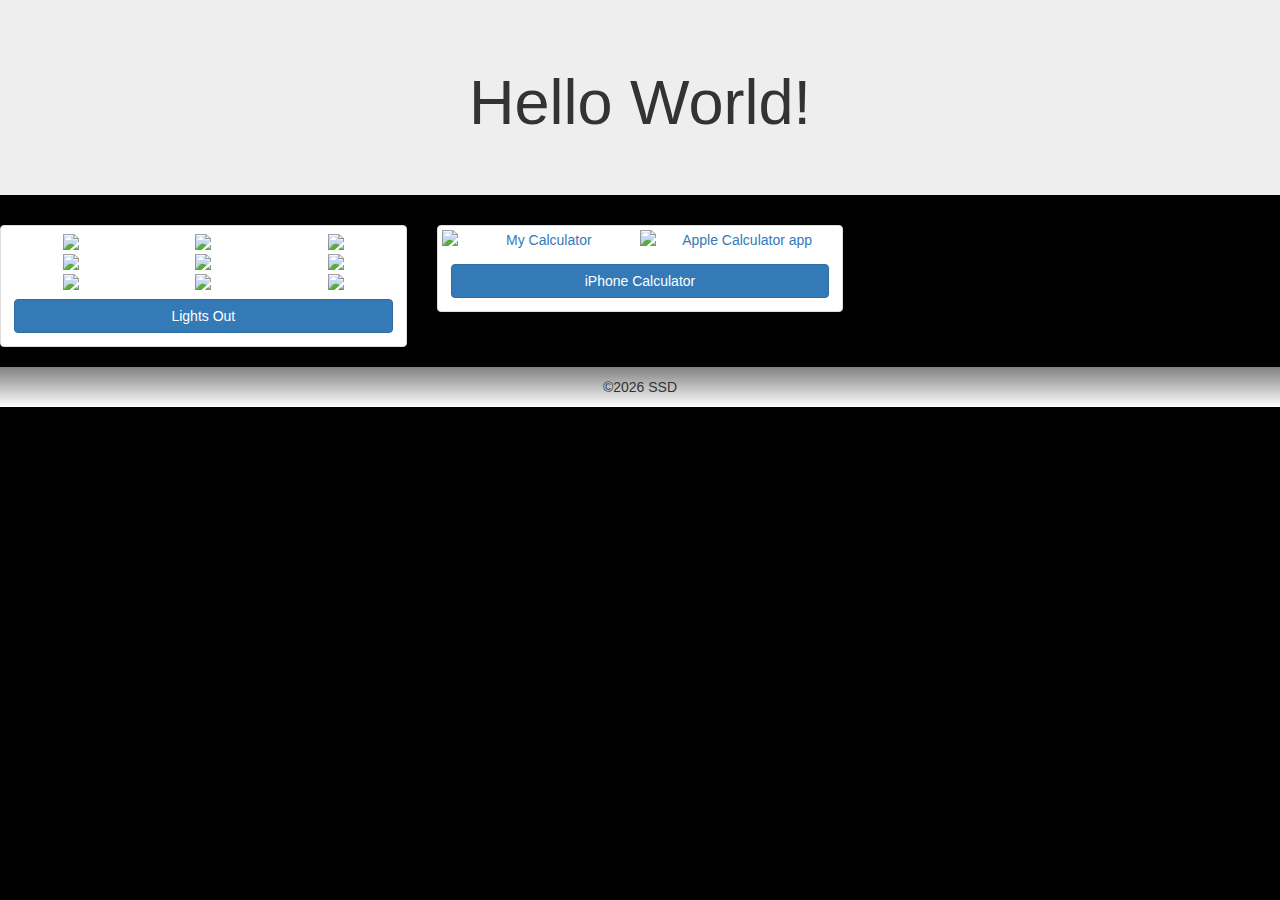
==== index.html @ d0ac059d "Delete a link" ====
<!DOCTYPE html>
<html lang="en">
<head>
  <title>SS D's Github Page</title>
  <meta charset="utf-8">
  <meta name="viewport" content="width=device-width, initial-scale=1">
  <link rel="stylesheet" href="css/bootstrap.min.css">
  <script src="js/jquery.min.js"></script>
  <script src="js/bootstrap.min.js"></script>
  <style>
	#write{
		text-align: center;
		padding: 1rem;
		background: gray; 
		background: -webkit-linear-gradient(gray, white);
		background: -o-linear-gradient(gray, white); 
		background: -moz-linear-gradient(gray, white); 
		background: linear-gradient(gray, white);
	}
	body{
		background-color:black
	}
	table{
		width:100%;
	}
  </style>
</head>
<body>


  <header class="jumbotron text-center col-sm-12">
    <h1>Hello World!</h1>
  </header>
  
  <div class="row">
		<a href="fiver">
			<div class="col-sm-4">
				<div class="thumbnail text-center">
				<table>
					<tbody><tr><td><img src="fiver/svg/full.svg" style="width: 100%;"></td><td><img src="fiver/svg/full.svg" style="width: 100%;"></td><td><img src="fiver/svg/full.svg" style="width: 100%;"></td></tr><tr><td><img src="fiver/svg/full.svg" style="width: 100%;"></td><td><img src="fiver/svg/full.svg" style="width: 100%;"></td><td><img src="fiver/svg/full.svg" style="width: 100%;"></td></tr><tr><td><img src="fiver/svg/full.svg" style="width: 100%;"></td><td><img src="fiver/svg/full.svg" style="width: 100%;"></td><td><img src="fiver/svg/full.svg" style="width: 100%;"></td></tr></tbody>
				</table>	
					<div class="caption">
						<button type="button" class="btn btn-primary btn-block" >
							Lights Out
						</button>
					</div>
				</div>
			</div>
		</a>
		
		<a href="iphone-calculator">
			<div class="col-sm-4">
				<div class="thumbnail text-center">
						<img style="width:50%;float:left;padding-bottom:1em;" src="iphone-calculator/Screenshots/IMG_0029.PNG" alt="My Calculator"/>	
						<img style="width:50%;float:left;padding-bottom:1em;" src="iphone-calculator/Screenshots/IMG_0030.PNG" alt="Apple Calculator app"/>
					<div class="caption">
						<button style="clear:both;" type="button" class="btn btn-primary btn-block">
							iPhone Calculator
						</button>
					</div>
				</div>
			</div>
		</a>
	</div>
  

<!--
<nav class="navbar navbar-inverse">
  <div class="container-fluid">
    <div class="navbar-header">
      
    </div>
    <ul class="nav navbar-nav">
      <li class="active"><a href="#">Home</a></li>
      <li><a href="#">Page 1</a></li>
      <li><a href="#">Contact Us</a></li> 
      <li><a href="#">About</a></li> 
    </ul>
  </div>
</nav>
-->
    <!--
<div class="container">
  <a href="https://projecteuler.net" target="blank">
    <img src="https://projecteuler.net/profile/ssd352.png" class="img-responsive img-rounded center-block" alt="Project Euler rank">
  </a>
</div>
-->
<footer>
  <!--<img src="https://projecteuler.net/profile/ssd352.png" alt="Project Euler" />-->
  <p id="write">
    &copy 
    <script>
    var node = document.getElementById("write");
        node.innerText += new Date().getUTCFullYear();
        </script>
        SSD
  </p>
</footer>
</body>
</html>
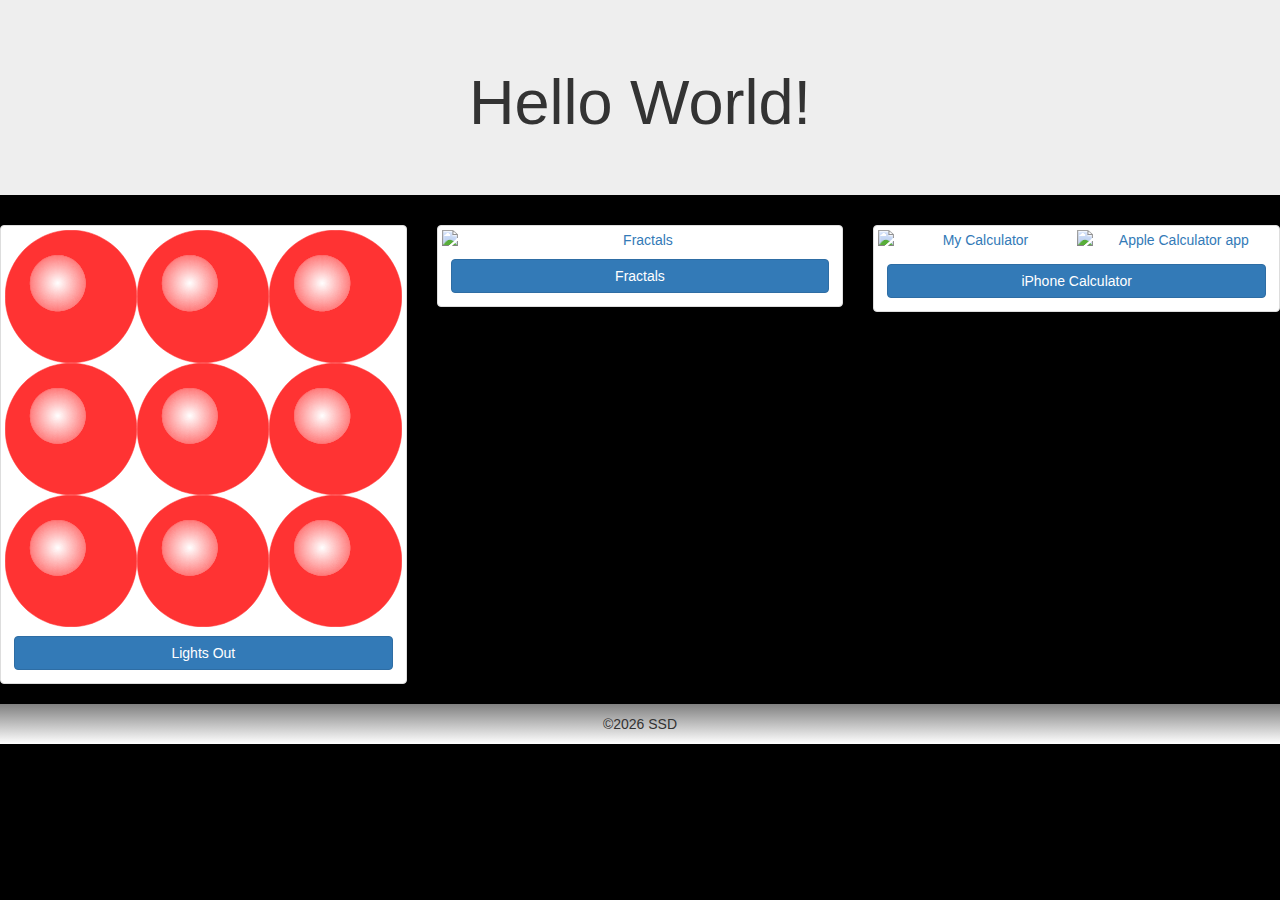
==== commit 698c7425: "Add several screenshots and SVGs" ====
--- a/index.html
+++ b/index.html
@@ -37,7 +37,7 @@
 			<div class="col-sm-4">
 				<div class="thumbnail text-center">
 				<table>
-					<tbody><tr><td><img src="fiver/svg/full.svg" style="width: 100%;"></td><td><img src="fiver/svg/full.svg" style="width: 100%;"></td><td><img src="fiver/svg/full.svg" style="width: 100%;"></td></tr><tr><td><img src="fiver/svg/full.svg" style="width: 100%;"></td><td><img src="fiver/svg/full.svg" style="width: 100%;"></td><td><img src="fiver/svg/full.svg" style="width: 100%;"></td></tr><tr><td><img src="fiver/svg/full.svg" style="width: 100%;"></td><td><img src="fiver/svg/full.svg" style="width: 100%;"></td><td><img src="fiver/svg/full.svg" style="width: 100%;"></td></tr></tbody>
+					<tbody><tr><td><img src="svg/full.svg" style="width: 100%;"></td><td><img src="svg/full.svg" style="width: 100%;"></td><td><img src="svg/full.svg" style="width: 100%;"></td></tr><tr><td><img src="svg/full.svg" style="width: 100%;"></td><td><img src="svg/full.svg" style="width: 100%;"></td><td><img src="svg/full.svg" style="width: 100%;"></td></tr><tr><td><img src="svg/full.svg" style="width: 100%;"></td><td><img src="svg/full.svg" style="width: 100%;"></td><td><img src="svg/full.svg" style="width: 100%;"></td></tr></tbody>
 				</table>	
 					<div class="caption">
 						<button type="button" class="btn btn-primary btn-block" >
@@ -48,11 +48,24 @@
 			</div>
 		</a>
 		
+		<a href="fractals">
+			<div class="col-sm-4">
+				<div class="thumbnail text-center">
+					<img src="svg/carpet.svg" alt="Fractals"/>	
+					<div class="caption">
+						<button type="button" class="btn btn-primary btn-block" >
+							Fractals
+						</button>
+					</div>
+				</div>
+			</div>
+		</a>
+		
 		<a href="iphone-calculator">
 			<div class="col-sm-4">
 				<div class="thumbnail text-center">
-						<img style="width:50%;float:left;padding-bottom:1em;" src="iphone-calculator/Screenshots/IMG_0029.PNG" alt="My Calculator"/>	
-						<img style="width:50%;float:left;padding-bottom:1em;" src="iphone-calculator/Screenshots/IMG_0030.PNG" alt="Apple Calculator app"/>
+						<img style="width:50%;float:left;padding-bottom:1em;" src="Screenshots/IMG_0029.PNG" alt="My Calculator"/>	
+						<img style="width:50%;float:left;padding-bottom:1em;" src="Screenshots/IMG_0030.PNG" alt="Apple Calculator app"/>
 					<div class="caption">
 						<button style="clear:both;" type="button" class="btn btn-primary btn-block">
 							iPhone Calculator
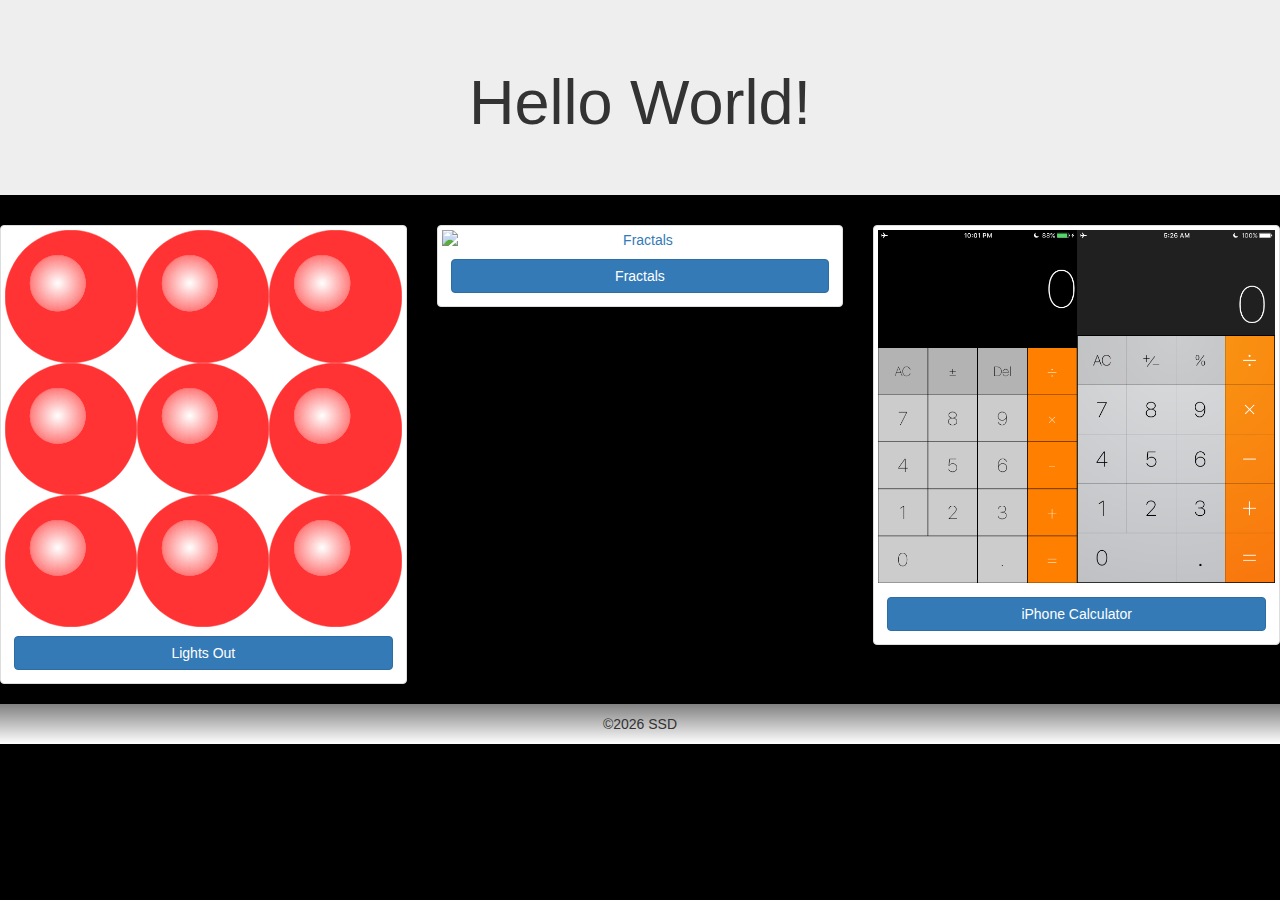
==== commit 6a4252a9: "Replace carpet.svg" ====
--- a/index.html
+++ b/index.html
@@ -64,8 +64,8 @@
 		<a href="iphone-calculator">
 			<div class="col-sm-4">
 				<div class="thumbnail text-center">
-						<img style="width:50%;float:left;padding-bottom:1em;" src="Screenshots/IMG_0029.PNG" alt="My Calculator"/>	
-						<img style="width:50%;float:left;padding-bottom:1em;" src="Screenshots/IMG_0030.PNG" alt="Apple Calculator app"/>
+						<img style="width:50%;float:left;padding-bottom:1em;" src="img/Screenshots/IMG_0029.PNG" alt="My Calculator"/>	
+						<img style="width:50%;float:left;padding-bottom:1em;" src="img/Screenshots/IMG_0030.PNG" alt="Apple Calculator app"/>
 					<div class="caption">
 						<button style="clear:both;" type="button" class="btn btn-primary btn-block">
 							iPhone Calculator
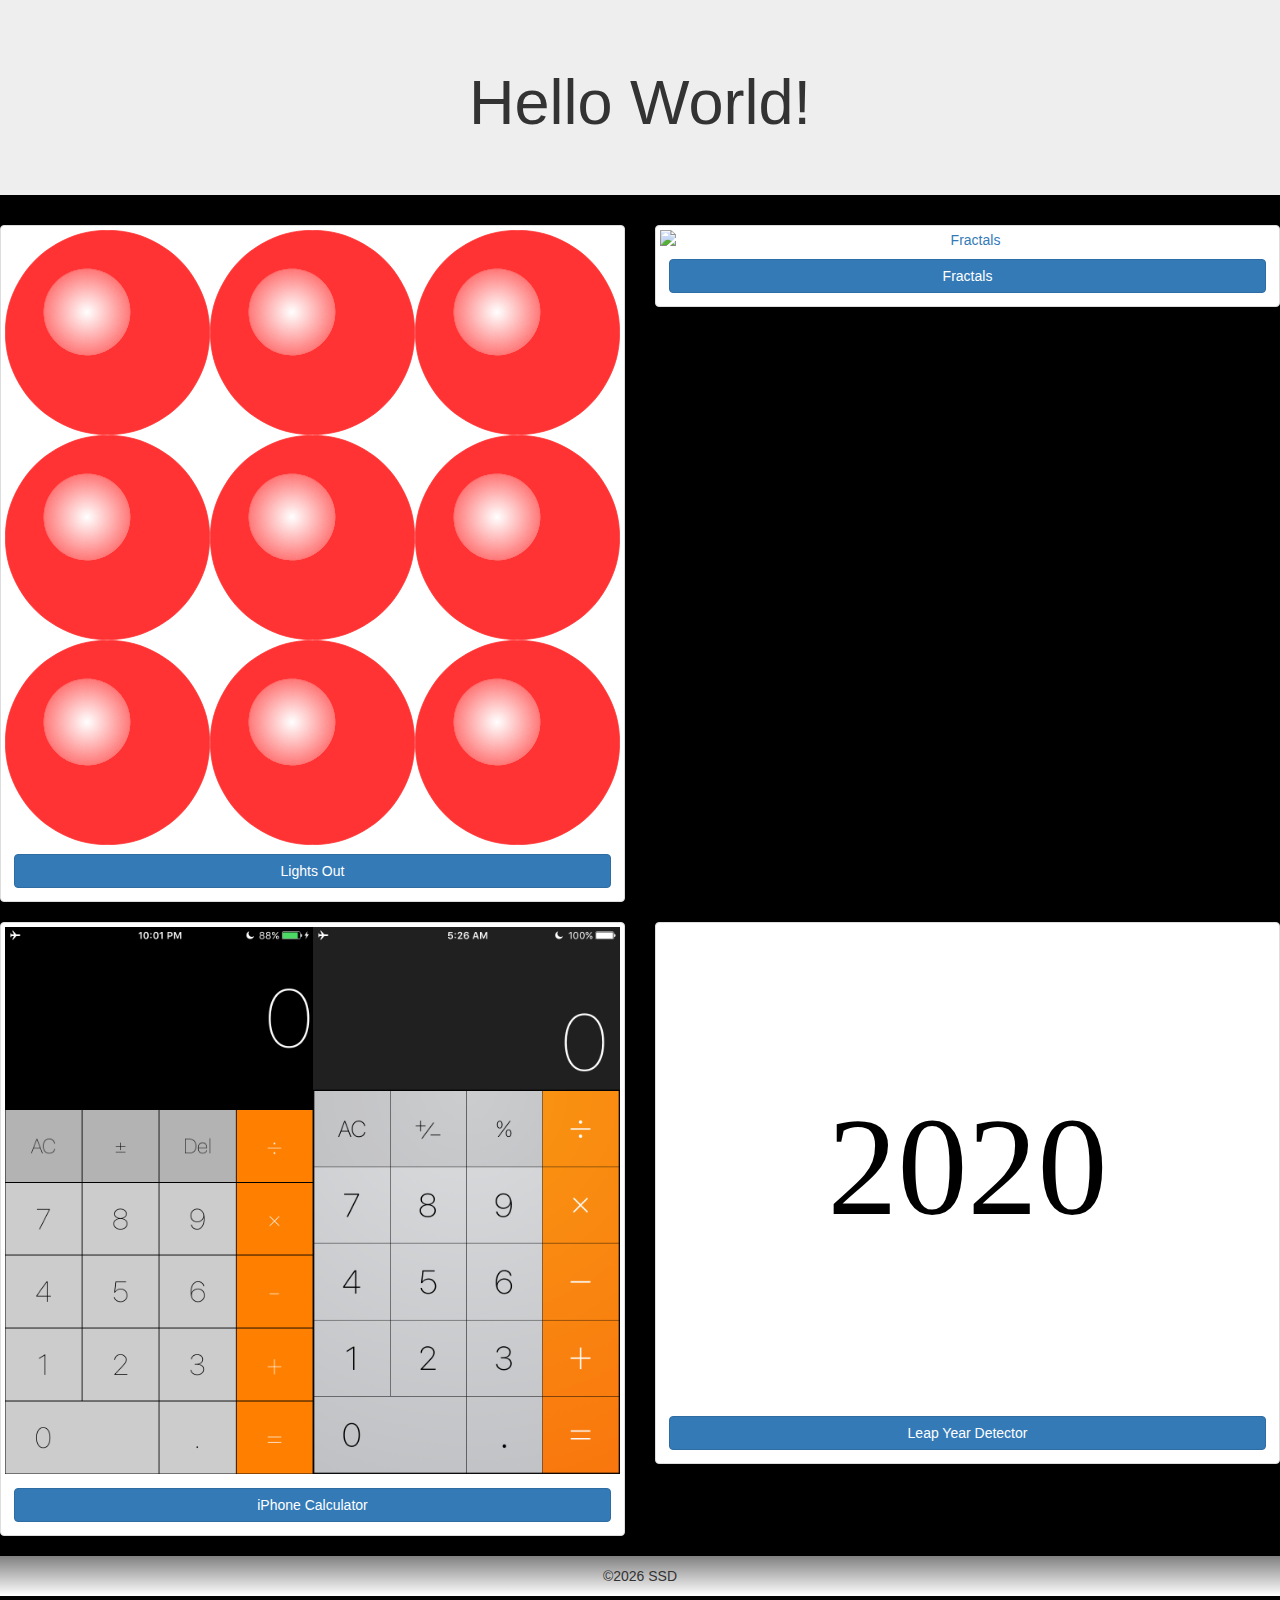
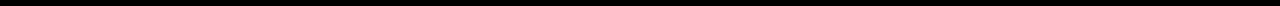
==== commit 2229186c: "Fix Safari layout bug" ====
--- a/index.html
+++ b/index.html
@@ -23,6 +23,12 @@
 	table{
 		width:100%;
 	}
+	#twenty-twenty{
+		color: black;
+		font-size: 10em;
+		font-family: "Times New Roman";
+		margin: 1em 0;
+	}
   </style>
 </head>
 <body>
@@ -32,9 +38,9 @@
     <h1>Hello World!</h1>
   </header>
   
-  <div class="row">
+	<div class="row">
 		<a href="fiver">
-			<div class="col-sm-4">
+			<div class="col-sm-6">
 				<div class="thumbnail text-center">
 				<table>
 					<tbody><tr><td><img src="svg/full.svg" style="width: 100%;"></td><td><img src="svg/full.svg" style="width: 100%;"></td><td><img src="svg/full.svg" style="width: 100%;"></td></tr><tr><td><img src="svg/full.svg" style="width: 100%;"></td><td><img src="svg/full.svg" style="width: 100%;"></td><td><img src="svg/full.svg" style="width: 100%;"></td></tr><tr><td><img src="svg/full.svg" style="width: 100%;"></td><td><img src="svg/full.svg" style="width: 100%;"></td><td><img src="svg/full.svg" style="width: 100%;"></td></tr></tbody>
@@ -49,7 +55,7 @@
 		</a>
 		
 		<a href="fractals">
-			<div class="col-sm-4">
+			<div class="col-sm-6">
 				<div class="thumbnail text-center">
 					<img src="svg/carpet.svg" alt="Fractals"/>	
 					<div class="caption">
@@ -60,15 +66,31 @@
 				</div>
 			</div>
 		</a>
-		
+	</div>
+	<div class="row">	
 		<a href="iphone-calculator">
-			<div class="col-sm-4">
+			<div class="col-sm-6">
 				<div class="thumbnail text-center">
 						<img style="width:50%;float:left;padding-bottom:1em;" src="img/Screenshots/IMG_0029.PNG" alt="My Calculator"/>	
 						<img style="width:50%;float:left;padding-bottom:1em;" src="img/Screenshots/IMG_0030.PNG" alt="Apple Calculator app"/>
 					<div class="caption">
 						<button style="clear:both;" type="button" class="btn btn-primary btn-block">
 							iPhone Calculator
+						</button>
+					</div>
+				</div>
+			</div>
+		</a>
+		
+		<a href="leap-year-detector">
+			<div class="col-sm-6">
+				<div class="thumbnail text-center">
+						<p id="twenty-twenty">
+							2020
+						</p>
+					<div class="caption">
+						<button style="clear:both;" type="button" class="btn btn-primary btn-block">
+							Leap Year Detector
 						</button>
 					</div>
 				</div>
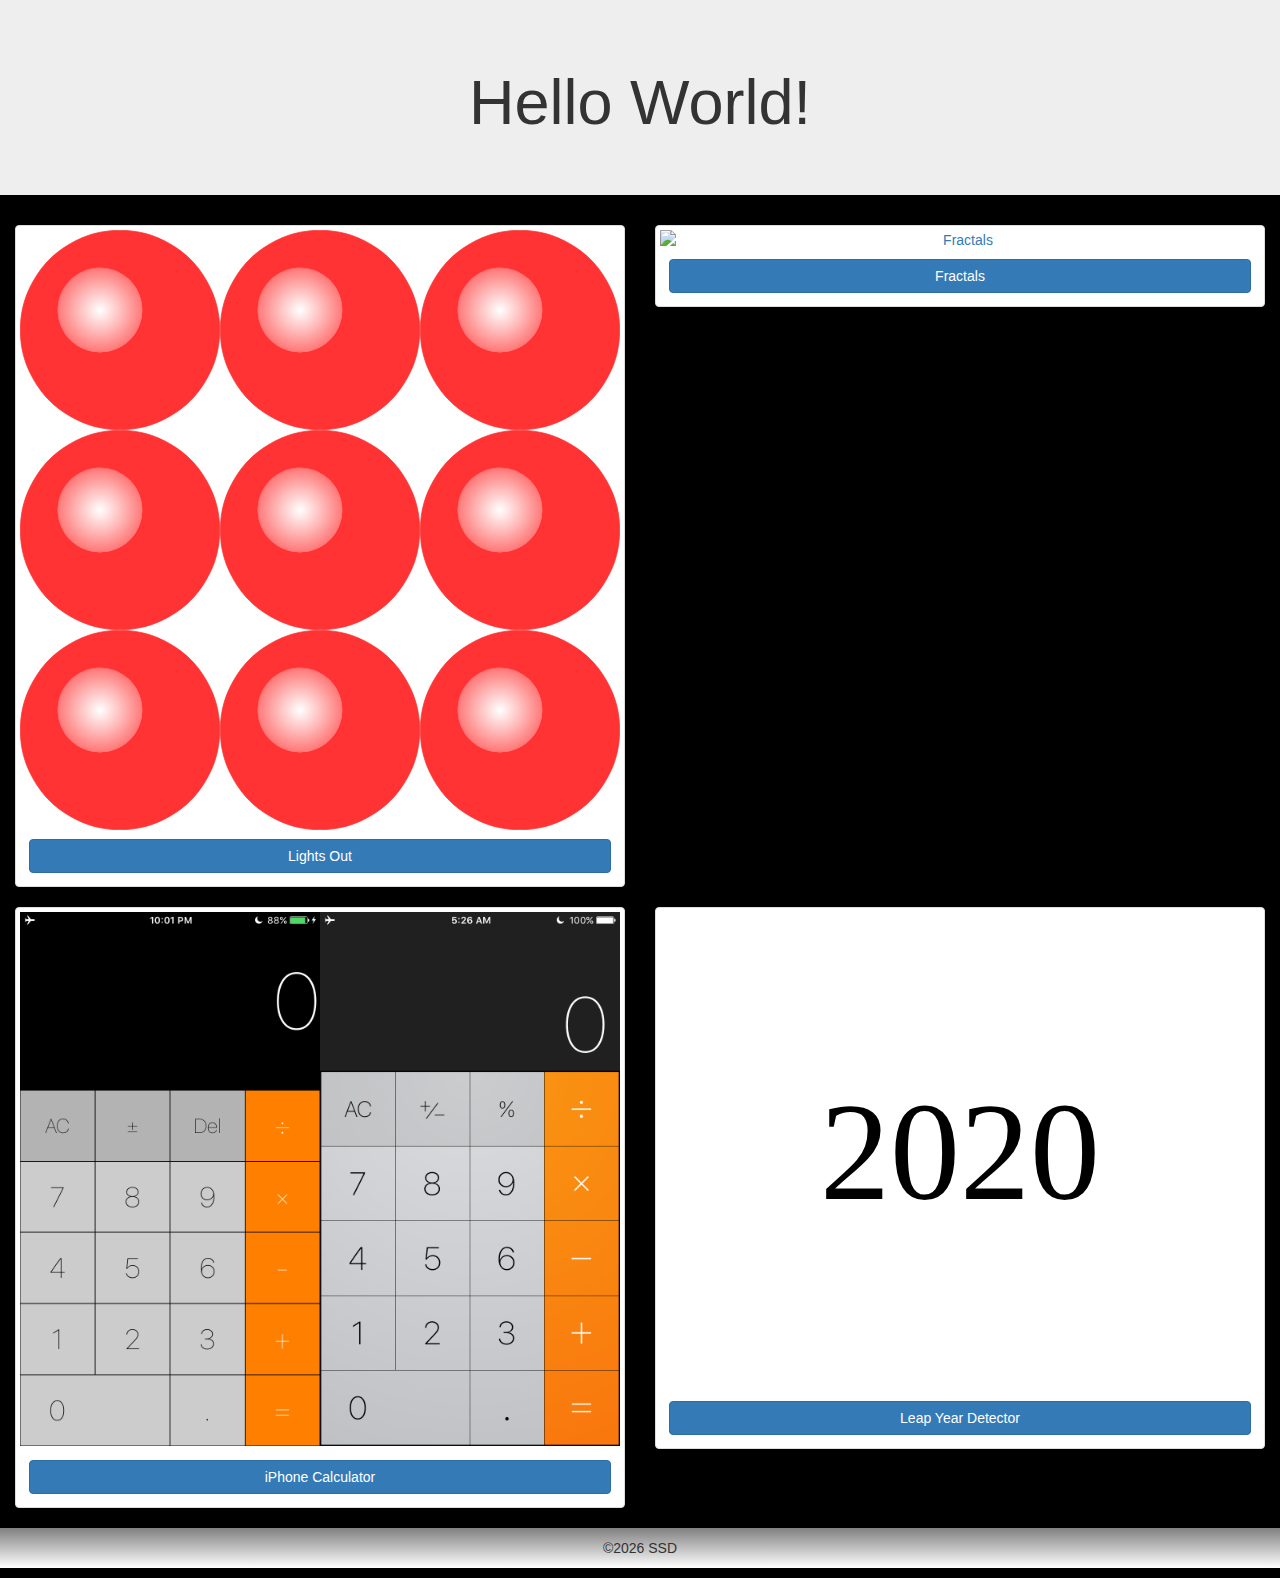
==== commit e8941708: "Change target of the links to _blank" ====
--- a/index.html
+++ b/index.html
@@ -11,10 +11,10 @@
 	#write{
 		text-align: center;
 		padding: 1rem;
-		background: gray; 
+		background: gray;
 		background: -webkit-linear-gradient(gray, white);
-		background: -o-linear-gradient(gray, white); 
-		background: -moz-linear-gradient(gray, white); 
+		background: -o-linear-gradient(gray, white);
+		background: -moz-linear-gradient(gray, white);
 		background: linear-gradient(gray, white);
 	}
 	body{
@@ -29,6 +29,19 @@
 		font-family: "Times New Roman";
 		margin: 1em 0;
 	}
+  .row{
+    width: 100vw;
+    margin-left: 0;
+  }
+  .jumbotron{
+    width: 100%;
+  }
+  header{
+    width: 100vw;
+  }
+  footer{
+    width: 100vw;
+  }
   </style>
 </head>
 <body>
@@ -37,14 +50,14 @@
   <header class="jumbotron text-center col-sm-12">
     <h1>Hello World!</h1>
   </header>
-  
+
 	<div class="row">
-		<a href="fiver">
+		<a href="fiver" target="_blank">
 			<div class="col-sm-6">
 				<div class="thumbnail text-center">
 				<table>
 					<tbody><tr><td><img src="svg/full.svg" style="width: 100%;"></td><td><img src="svg/full.svg" style="width: 100%;"></td><td><img src="svg/full.svg" style="width: 100%;"></td></tr><tr><td><img src="svg/full.svg" style="width: 100%;"></td><td><img src="svg/full.svg" style="width: 100%;"></td><td><img src="svg/full.svg" style="width: 100%;"></td></tr><tr><td><img src="svg/full.svg" style="width: 100%;"></td><td><img src="svg/full.svg" style="width: 100%;"></td><td><img src="svg/full.svg" style="width: 100%;"></td></tr></tbody>
-				</table>	
+				</table>
 					<div class="caption">
 						<button type="button" class="btn btn-primary btn-block" >
 							Lights Out
@@ -53,11 +66,11 @@
 				</div>
 			</div>
 		</a>
-		
-		<a href="fractals">
+
+		<a href="fractals" target="_blank">
 			<div class="col-sm-6">
 				<div class="thumbnail text-center">
-					<img src="svg/carpet.svg" alt="Fractals"/>	
+					<img src="svg/carpet.svg" alt="Fractals"/>
 					<div class="caption">
 						<button type="button" class="btn btn-primary btn-block" >
 							Fractals
@@ -67,11 +80,11 @@
 			</div>
 		</a>
 	</div>
-	<div class="row">	
-		<a href="iphone-calculator">
+	<div class="row">
+		<a href="iphone-calculator" target="_blank">
 			<div class="col-sm-6">
 				<div class="thumbnail text-center">
-						<img style="width:50%;float:left;padding-bottom:1em;" src="img/Screenshots/IMG_0029.PNG" alt="My Calculator"/>	
+						<img style="width:50%;float:left;padding-bottom:1em;" src="img/Screenshots/IMG_0029.PNG" alt="My Calculator"/>
 						<img style="width:50%;float:left;padding-bottom:1em;" src="img/Screenshots/IMG_0030.PNG" alt="Apple Calculator app"/>
 					<div class="caption">
 						<button style="clear:both;" type="button" class="btn btn-primary btn-block">
@@ -81,8 +94,8 @@
 				</div>
 			</div>
 		</a>
-		
-		<a href="leap-year-detector">
+
+		<a href="leap-year-detector" target="_blank">
 			<div class="col-sm-6">
 				<div class="thumbnail text-center">
 						<p id="twenty-twenty">
@@ -97,19 +110,19 @@
 			</div>
 		</a>
 	</div>
-  
+
 
 <!--
 <nav class="navbar navbar-inverse">
   <div class="container-fluid">
     <div class="navbar-header">
-      
+
     </div>
     <ul class="nav navbar-nav">
       <li class="active"><a href="#">Home</a></li>
       <li><a href="#">Page 1</a></li>
-      <li><a href="#">Contact Us</a></li> 
-      <li><a href="#">About</a></li> 
+      <li><a href="#">Contact Us</a></li>
+      <li><a href="#">About</a></li>
     </ul>
   </div>
 </nav>
@@ -124,7 +137,7 @@
 <footer>
   <!--<img src="https://projecteuler.net/profile/ssd352.png" alt="Project Euler" />-->
   <p id="write">
-    &copy 
+    &copy
     <script>
     var node = document.getElementById("write");
         node.innerText += new Date().getUTCFullYear();
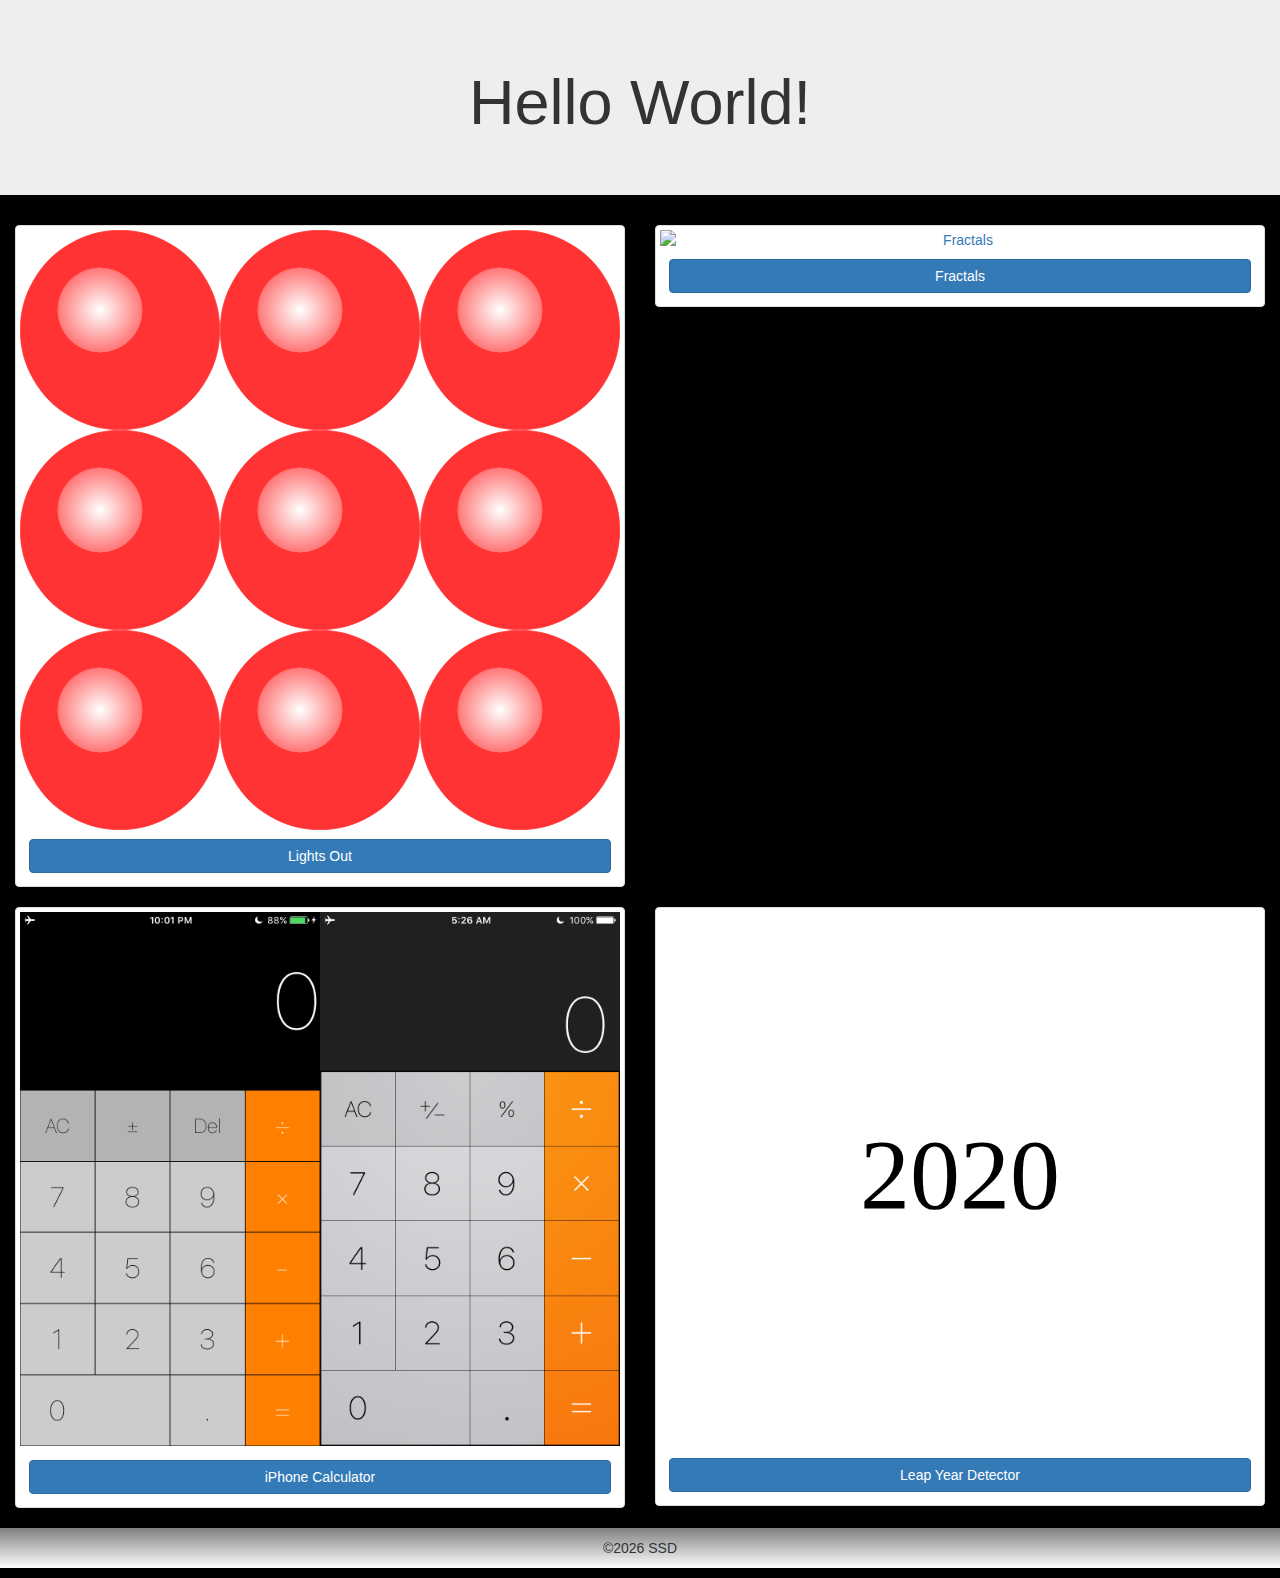
==== commit 1684d642: "Fix sizes and paddings" ====
--- a/index.html
+++ b/index.html
@@ -5,44 +5,20 @@
   <meta charset="utf-8">
   <meta name="viewport" content="width=device-width, initial-scale=1">
   <link rel="stylesheet" href="css/bootstrap.min.css">
+	<link rel="stylesheet" href="css/style.css">
   <script src="js/jquery.min.js"></script>
   <script src="js/bootstrap.min.js"></script>
-  <style>
-	#write{
-		text-align: center;
-		padding: 1rem;
-		background: gray;
-		background: -webkit-linear-gradient(gray, white);
-		background: -o-linear-gradient(gray, white);
-		background: -moz-linear-gradient(gray, white);
-		background: linear-gradient(gray, white);
-	}
-	body{
-		background-color:black
-	}
-	table{
-		width:100%;
-	}
-	#twenty-twenty{
-		color: black;
-		font-size: 10em;
-		font-family: "Times New Roman";
-		margin: 1em 0;
-	}
-  .row{
-    width: 100vw;
-    margin-left: 0;
-  }
-  .jumbotron{
-    width: 100%;
-  }
-  header{
-    width: 100vw;
-  }
-  footer{
-    width: 100vw;
-  }
-  </style>
+  
+	<script>
+  (function(i,s,o,g,r,a,m){i['GoogleAnalyticsObject']=r;i[r]=i[r]||function(){
+  (i[r].q=i[r].q||[]).push(arguments)},i[r].l=1*new Date();a=s.createElement(o),
+  m=s.getElementsByTagName(o)[0];a.async=1;a.src=g;m.parentNode.insertBefore(a,m)
+  })(window,document,'script','https://www.google-analytics.com/analytics.js','ga');
+
+  ga('create', 'UA-99606300-1', 'auto');
+  ga('send', 'pageview');
+
+</script>
 </head>
 <body>
 
@@ -98,9 +74,14 @@
 		<a href="leap-year-detector" target="_blank">
 			<div class="col-sm-6">
 				<div class="thumbnail text-center">
-						<p id="twenty-twenty">
-							2020
-						</p>
+						<div id="twenty-twenty">
+							<div class="content">
+								<p>
+									2020
+								</p>
+							</div>
+						</div>
+						
 					<div class="caption">
 						<button style="clear:both;" type="button" class="btn btn-primary btn-block">
 							Leap Year Detector
--- a/css/style.css
+++ b/css/style.css
@@ -0,0 +1,63 @@
+	#write{
+		text-align: center;
+		padding: 1rem;
+		background: gray;
+		background: -webkit-linear-gradient(gray, white);
+		background: -o-linear-gradient(gray, white);
+		background: -moz-linear-gradient(gray, white);
+		background: linear-gradient(gray, white);
+	}
+	body{
+		background-color:black
+	}
+	table{
+		width:100%;
+	}
+	#twenty-twenty{
+		
+		position: relative;
+        padding: calc(1334 / 750 / 4 * 100% - 7.5rem) 0;
+        margin: 0 auto;
+        color: black;
+		font-size: 10rem;
+		font-family: "Times New Roman";
+		/*margin: auto auto;
+		width: 45vw;
+		min-height: calc(1334 / 750 * 100%);
+		height: calc(1334.0 / 750 * 45vw);
+		display: block;*/
+	}
+
+/*
+#twenty-twenty::before {
+  display: block;
+  content: "";
+  width: 100%;
+  padding-top: calc(1334/2/750*100%);
+  padding-top: 177%;
+}
+#twenty-twenty > .content {
+    
+  position: absolute;
+  top: 0;
+  left: 0;
+  right: 0;
+  bottom: 0;
+}
+#twenty-twenty p{
+    position:30 100;
+    
+}*/
+  .row{
+    width: 100vw;
+    margin-left: 0;
+  }
+  .jumbotron{
+    width: 100%;
+  }
+  header{
+    width: 100vw;
+  }
+  footer{
+    width: 100vw;
+  }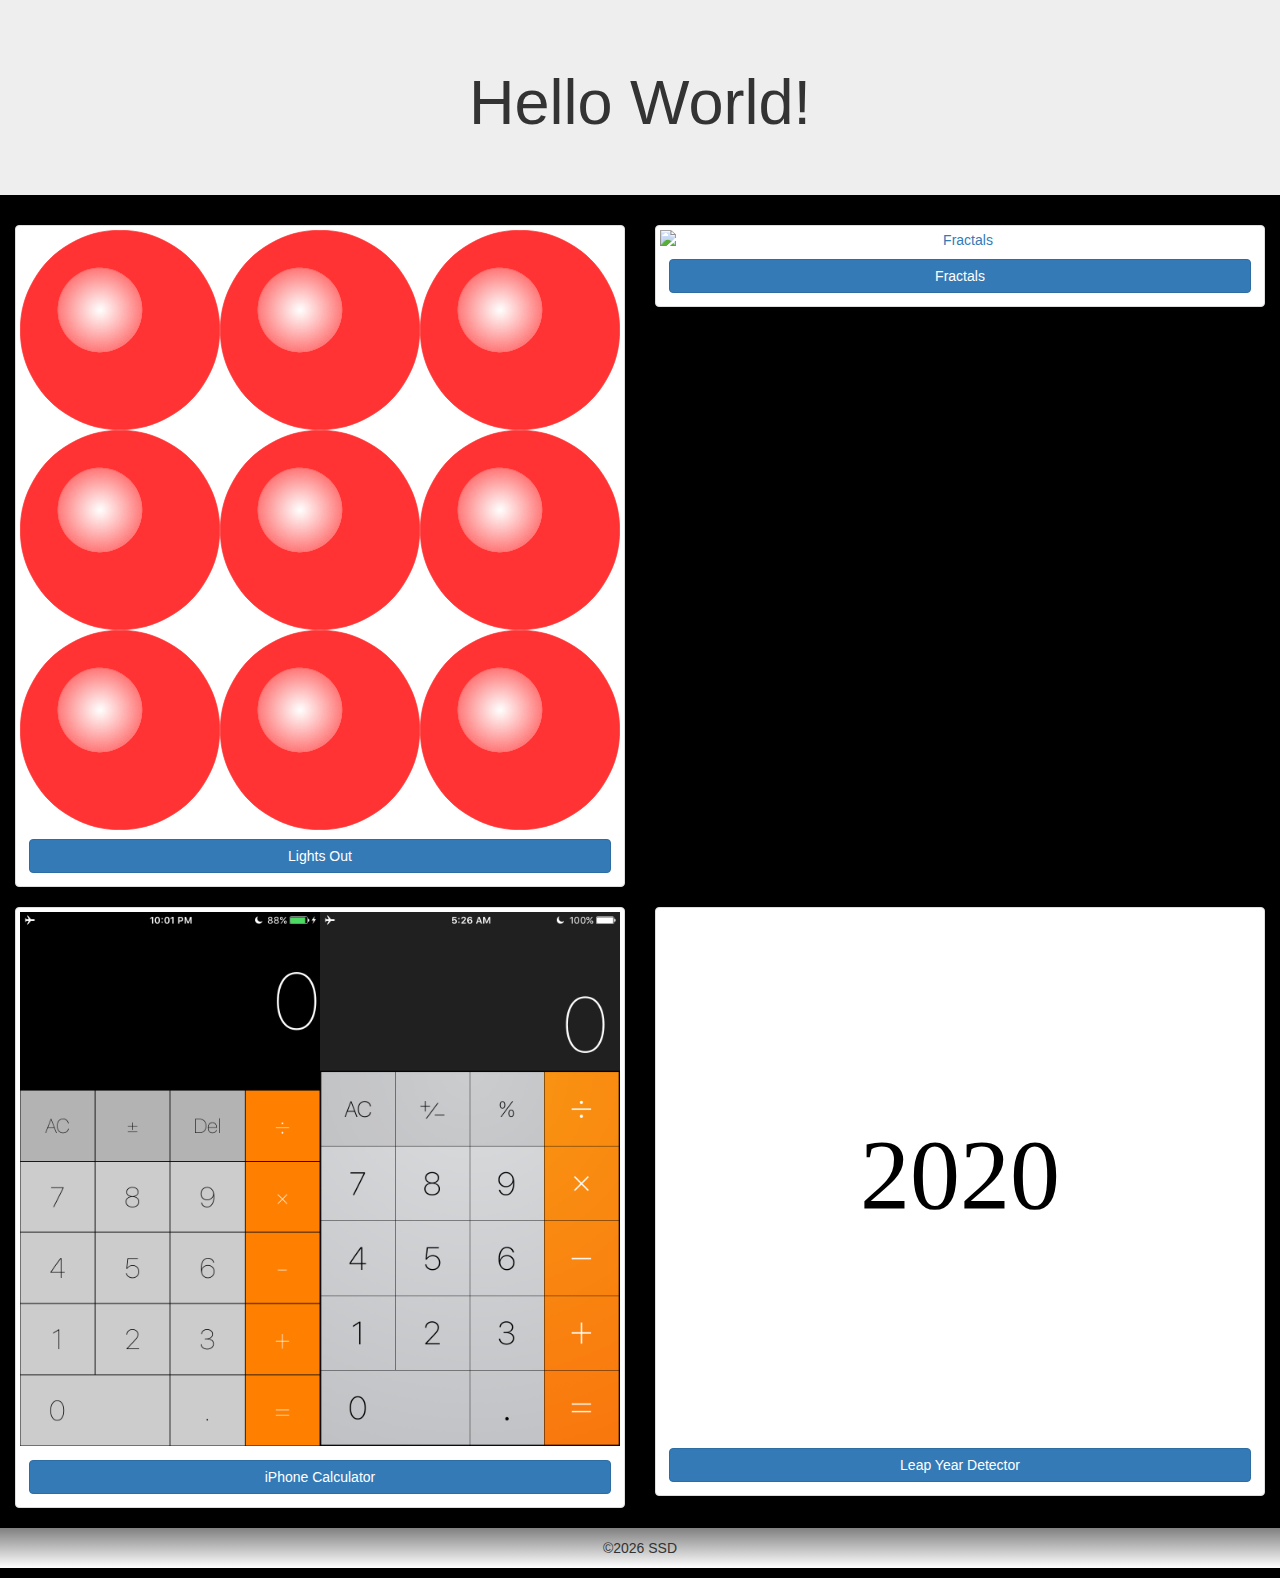
==== commit 1ac4f3e5: "Add some comments" ====
--- a/index.html
+++ b/index.html
@@ -17,12 +17,22 @@
 
   ga('create', 'UA-99606300-1', 'auto');
   ga('send', 'pageview');
-
 </script>
+<!-- Google Tag Manager -->
+<!--
+<script>(function(w,d,s,l,i){w[l]=w[l]||[];w[l].push({'gtm.start':
+new Date().getTime(),event:'gtm.js'});var f=d.getElementsByTagName(s)[0],
+j=d.createElement(s),dl=l!='dataLayer'?'&l='+l:'';j.async=true;j.src=
+'https://www.googletagmanager.com/gtm.js?id='+i+dl;f.parentNode.insertBefore(j,f);
+})(window,document,'script','dataLayer','GTM-XXXX');</script>
+-->
+<!-- End Google Tag Manager -->
 </head>
 <body>
-
-
+<!-- Google Tag Manager (noscript) -->
+<noscript><iframe src="https://www.googletagmanager.com/ns.html?id=GTM-XXXX"
+height="0" width="0" style="display:none;visibility:hidden"></iframe></noscript>
+<!-- End Google Tag Manager (noscript) -->
   <header class="jumbotron text-center col-sm-12">
     <h1>Hello World!</h1>
   </header>
@@ -74,13 +84,11 @@
 		<a href="leap-year-detector" target="_blank">
 			<div class="col-sm-6">
 				<div class="thumbnail text-center">
-						<div id="twenty-twenty">
-							<div class="content">
-								<p>
+					
+								<p id="twenty-twenty">
 									2020
 								</p>
-							</div>
-						</div>
+							
 						
 					<div class="caption">
 						<button style="clear:both;" type="button" class="btn btn-primary btn-block">
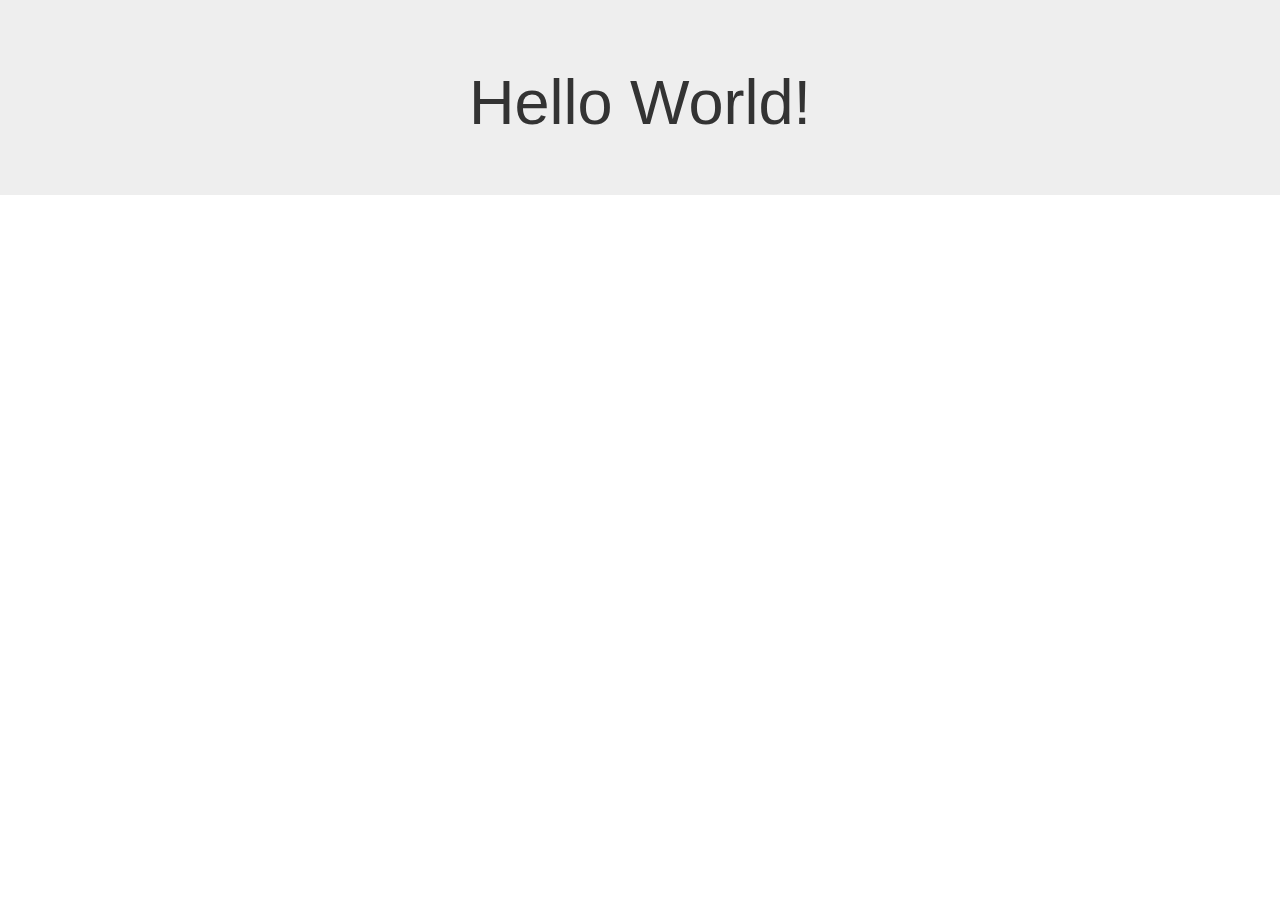
==== commit e0235805: "Revert to single jumbotron" ====
--- a/index.html
+++ b/index.html
@@ -1,138 +1,16 @@
 <!DOCTYPE html>
 <html lang="en">
-<head>
-  <title>SS D's Github Page</title>
-  <meta charset="utf-8">
-  <meta name="viewport" content="width=device-width, initial-scale=1">
-  <link rel="stylesheet" href="css/bootstrap.min.css">
-	<link rel="stylesheet" href="css/style.css">
-  <script src="js/jquery.min.js"></script>
-  <script src="js/bootstrap.min.js"></script>
-  
-	<script>
-  (function(i,s,o,g,r,a,m){i['GoogleAnalyticsObject']=r;i[r]=i[r]||function(){
-  (i[r].q=i[r].q||[]).push(arguments)},i[r].l=1*new Date();a=s.createElement(o),
-  m=s.getElementsByTagName(o)[0];a.async=1;a.src=g;m.parentNode.insertBefore(a,m)
-  })(window,document,'script','https://www.google-analytics.com/analytics.js','ga');
-
-  ga('create', 'UA-99606300-1', 'auto');
-  ga('send', 'pageview');
-</script>
-<!-- Google Tag Manager -->
-<!--
-<script>(function(w,d,s,l,i){w[l]=w[l]||[];w[l].push({'gtm.start':
-new Date().getTime(),event:'gtm.js'});var f=d.getElementsByTagName(s)[0],
-j=d.createElement(s),dl=l!='dataLayer'?'&l='+l:'';j.async=true;j.src=
-'https://www.googletagmanager.com/gtm.js?id='+i+dl;f.parentNode.insertBefore(j,f);
-})(window,document,'script','dataLayer','GTM-XXXX');</script>
--->
-<!-- End Google Tag Manager -->
-</head>
-<body>
-<!-- Google Tag Manager (noscript) -->
-<noscript><iframe src="https://www.googletagmanager.com/ns.html?id=GTM-XXXX"
-height="0" width="0" style="display:none;visibility:hidden"></iframe></noscript>
-<!-- End Google Tag Manager (noscript) -->
-  <header class="jumbotron text-center col-sm-12">
-    <h1>Hello World!</h1>
-  </header>
-
-	<div class="row">
-		<a href="fiver" target="_blank">
-			<div class="col-sm-6">
-				<div class="thumbnail text-center">
-				<table>
-					<tbody><tr><td><img src="svg/full.svg" style="width: 100%;"></td><td><img src="svg/full.svg" style="width: 100%;"></td><td><img src="svg/full.svg" style="width: 100%;"></td></tr><tr><td><img src="svg/full.svg" style="width: 100%;"></td><td><img src="svg/full.svg" style="width: 100%;"></td><td><img src="svg/full.svg" style="width: 100%;"></td></tr><tr><td><img src="svg/full.svg" style="width: 100%;"></td><td><img src="svg/full.svg" style="width: 100%;"></td><td><img src="svg/full.svg" style="width: 100%;"></td></tr></tbody>
-				</table>
-					<div class="caption">
-						<button type="button" class="btn btn-primary btn-block" >
-							Lights Out
-						</button>
-					</div>
-				</div>
-			</div>
-		</a>
-
-		<a href="fractals" target="_blank">
-			<div class="col-sm-6">
-				<div class="thumbnail text-center">
-					<img src="svg/carpet.svg" alt="Fractals"/>
-					<div class="caption">
-						<button type="button" class="btn btn-primary btn-block" >
-							Fractals
-						</button>
-					</div>
-				</div>
-			</div>
-		</a>
-	</div>
-	<div class="row">
-		<a href="iphone-calculator" target="_blank">
-			<div class="col-sm-6">
-				<div class="thumbnail text-center">
-						<img style="width:50%;float:left;padding-bottom:1em;" src="img/Screenshots/IMG_0029.PNG" alt="My Calculator"/>
-						<img style="width:50%;float:left;padding-bottom:1em;" src="img/Screenshots/IMG_0030.PNG" alt="Apple Calculator app"/>
-					<div class="caption">
-						<button style="clear:both;" type="button" class="btn btn-primary btn-block">
-							iPhone Calculator
-						</button>
-					</div>
-				</div>
-			</div>
-		</a>
-
-		<a href="leap-year-detector" target="_blank">
-			<div class="col-sm-6">
-				<div class="thumbnail text-center">
-					
-								<p id="twenty-twenty">
-									2020
-								</p>
-							
-						
-					<div class="caption">
-						<button style="clear:both;" type="button" class="btn btn-primary btn-block">
-							Leap Year Detector
-						</button>
-					</div>
-				</div>
-			</div>
-		</a>
-	</div>
-
-
-<!--
-<nav class="navbar navbar-inverse">
-  <div class="container-fluid">
-    <div class="navbar-header">
-
-    </div>
-    <ul class="nav navbar-nav">
-      <li class="active"><a href="#">Home</a></li>
-      <li><a href="#">Page 1</a></li>
-      <li><a href="#">Contact Us</a></li>
-      <li><a href="#">About</a></li>
-    </ul>
-  </div>
-</nav>
--->
-    <!--
-<div class="container">
-  <a href="https://projecteuler.net" target="blank">
-    <img src="https://projecteuler.net/profile/ssd352.png" class="img-responsive img-rounded center-block" alt="Project Euler rank">
-  </a>
-</div>
--->
-<footer>
-  <!--<img src="https://projecteuler.net/profile/ssd352.png" alt="Project Euler" />-->
-  <p id="write">
-    &copy
-    <script>
-    var node = document.getElementById("write");
-        node.innerText += new Date().getUTCFullYear();
-        </script>
-        SSD
-  </p>
-</footer>
-</body>
+    <head>
+        <title>My Github Page</title>
+        <meta charset="utf-8">
+            <meta name="viewport" content="width=device-width, initial-scale=1">
+                <link rel="stylesheet" href="css/bootstrap.min.css">
+                    <script src="js/jquery.min.js"></script>
+                    <script src="js/bootstrap.min.js"></script>
+                    </head>
+    <body>
+        <div class="jumbotron text-center">
+            <h1>Hello World!</h1>
+        </div>
+    </body>
 </html>
